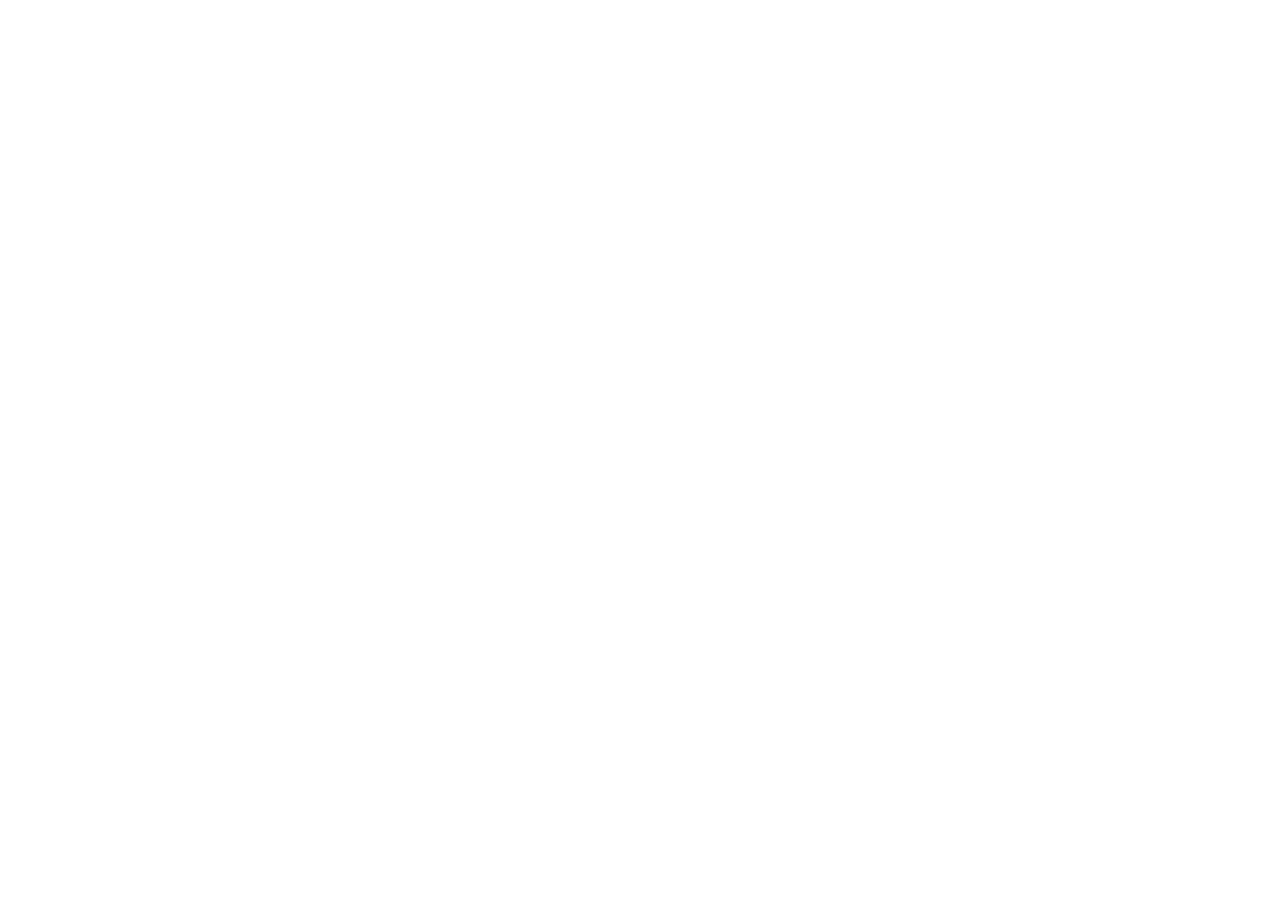
==== RAWDATA/2018-may-01/Excercise_4.2/Exercise4_2/wwwroot/index.html @ 03f70444 "rawdata may 1 path fixed" ====
<!DOCTYPE html>
<html>

    <head>
        <meta charset="utf-8" />
        <meta http-equiv="X-UA-Compatible" content="IE=edge">
        <title>GitHub Viewer</title>
        <meta name="viewport" content="width=device-width, initial-scale=1">
    </head>

    <body class="container">



        <script data-main="js/main.js" scr="js/lib/requirejs/require.js"></script>
    </body>

</html>
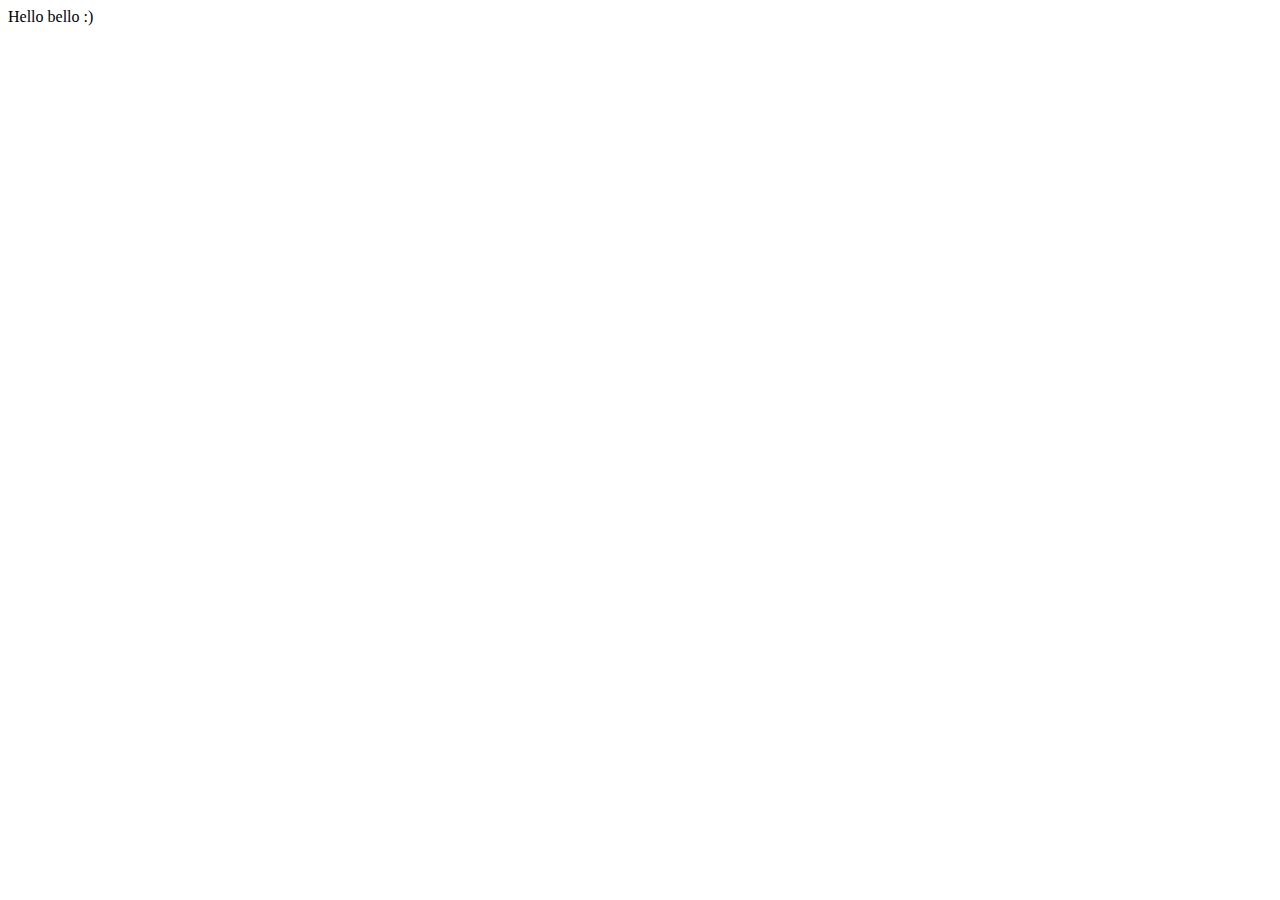
==== commit 4599dd6f: "exercises" ====
--- a/RAWDATA/2018-may-01/Excercise_4.2/Exercise4_2/wwwroot/index.html
+++ b/RAWDATA/2018-may-01/Excercise_4.2/Exercise4_2/wwwroot/index.html
@@ -1,4 +1,4 @@
-<!DOCTYPE html>
+﻿<!DOCTYPE html>
 <html>
 
     <head>
@@ -8,11 +8,15 @@
         <meta name="viewport" content="width=device-width, initial-scale=1">
     </head>
 
-    <body class="container">
+    <body>
+        <div>Hello bello :)</div>
+
+        <!--<div data-bind="component: { name: selectedComponent, params: selectedParams }"></div>-->
+
+        <script data-main="js/main.js" scr="js/lib/requirejs/require.js"></script>        
+        
 
 
-
-        <script data-main="js/main.js" scr="js/lib/requirejs/require.js"></script>
     </body>
 
-</html>
+</html>